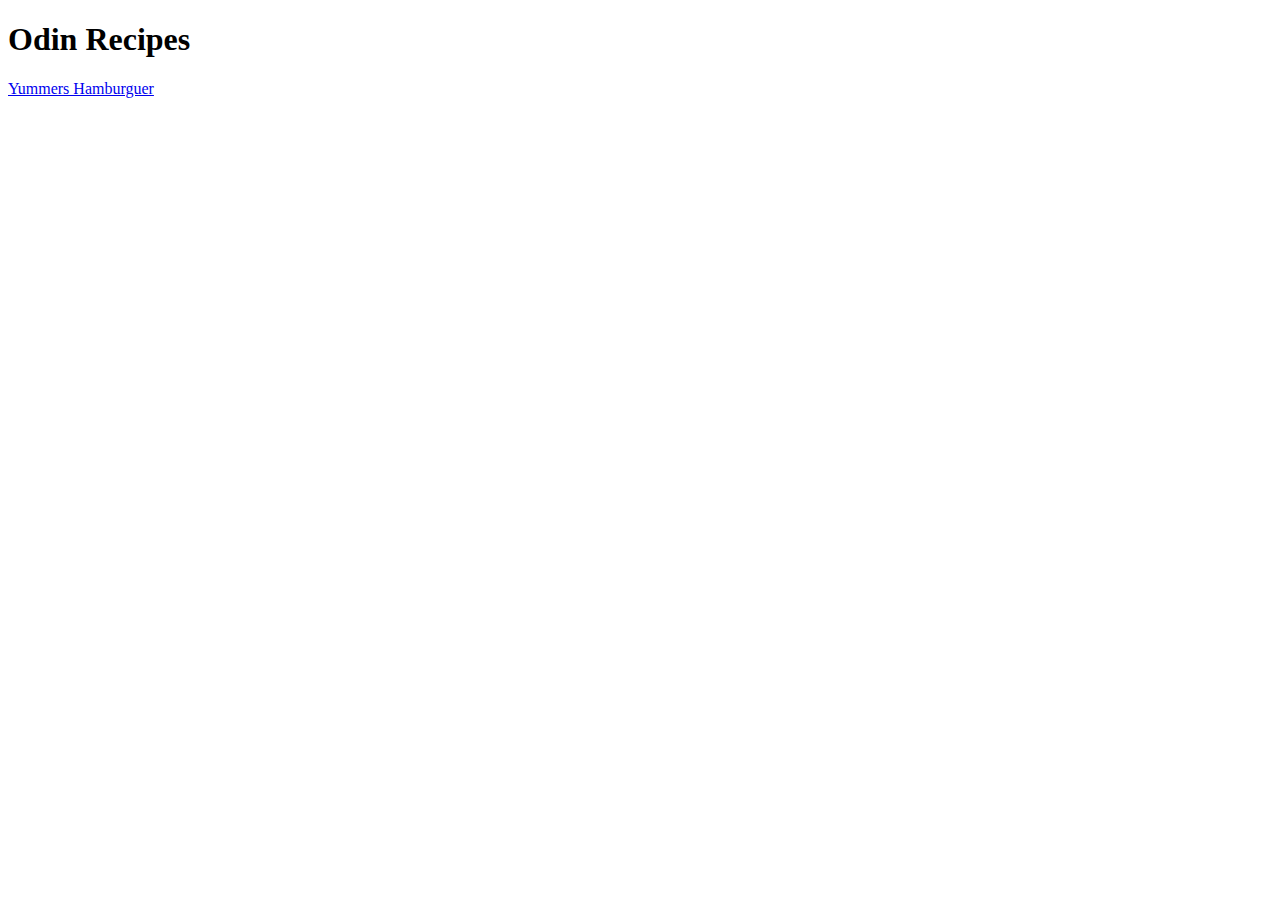
==== index.html @ 857ef7e2 "Added imgs in hamburguer.html" ====
<!DOCTYPE html>
<html lang="en">
    <head>
        <meta charset="utf-8">
        <title>Odin Recipes</title>
    </head>

    <body>
        <h1>Odin Recipes</h1>

        <a href="recipes/hamburguer.html">Yummers Hamburguer</a>
    </body>
</html>
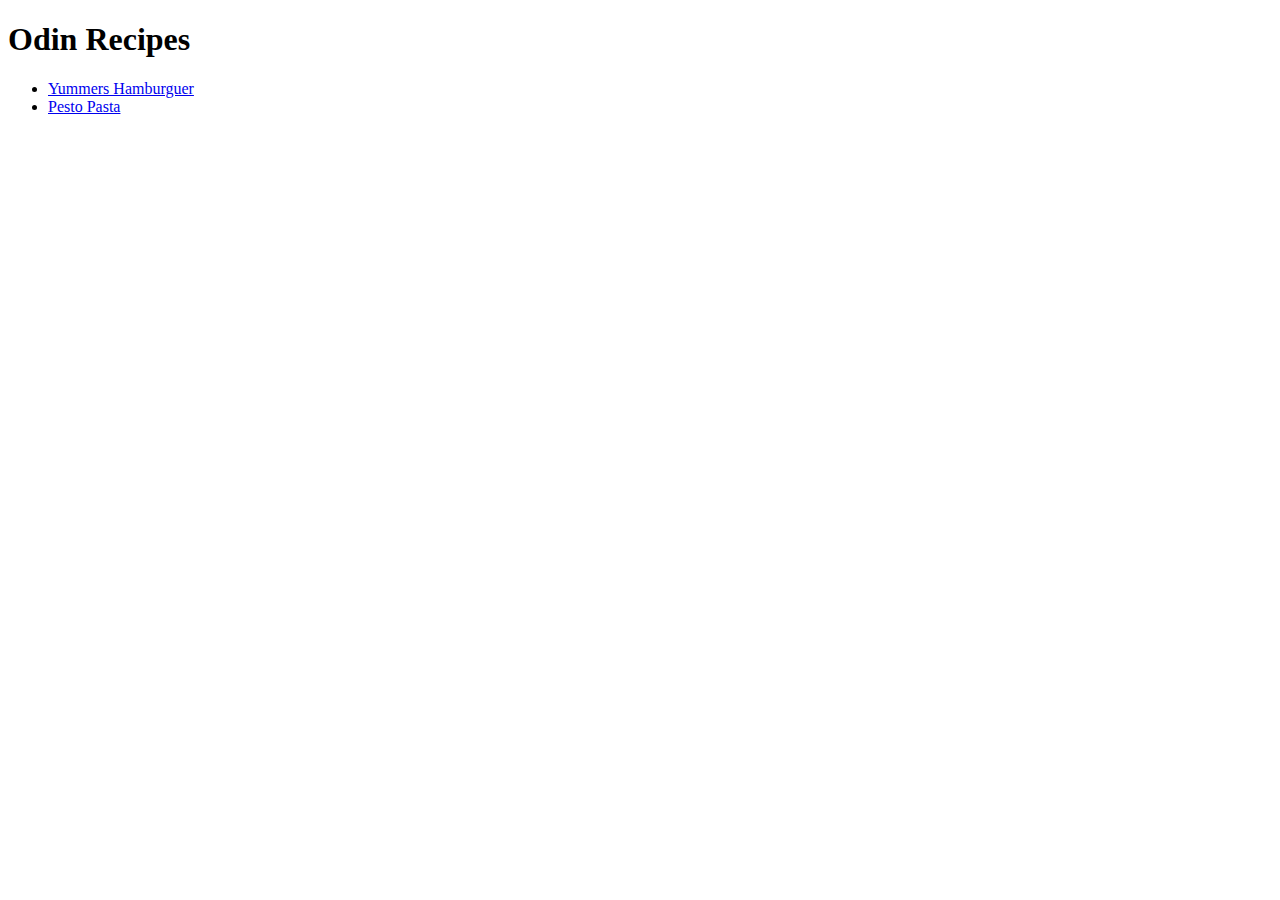
==== commit b1a3a587: "Finished pesto-pasta.html" ====
--- a/index.html
+++ b/index.html
@@ -7,7 +7,10 @@
 
     <body>
         <h1>Odin Recipes</h1>
+        <ul>
+         <li><a href="recipes/hamburguer.html">Yummers Hamburguer</a></li>
+         <li><a href="recipes/pesto-pasta.html">Pesto Pasta</a></li>
 
-        <a href="recipes/hamburguer.html">Yummers Hamburguer</a>
+        </ul>
     </body>
 </html>